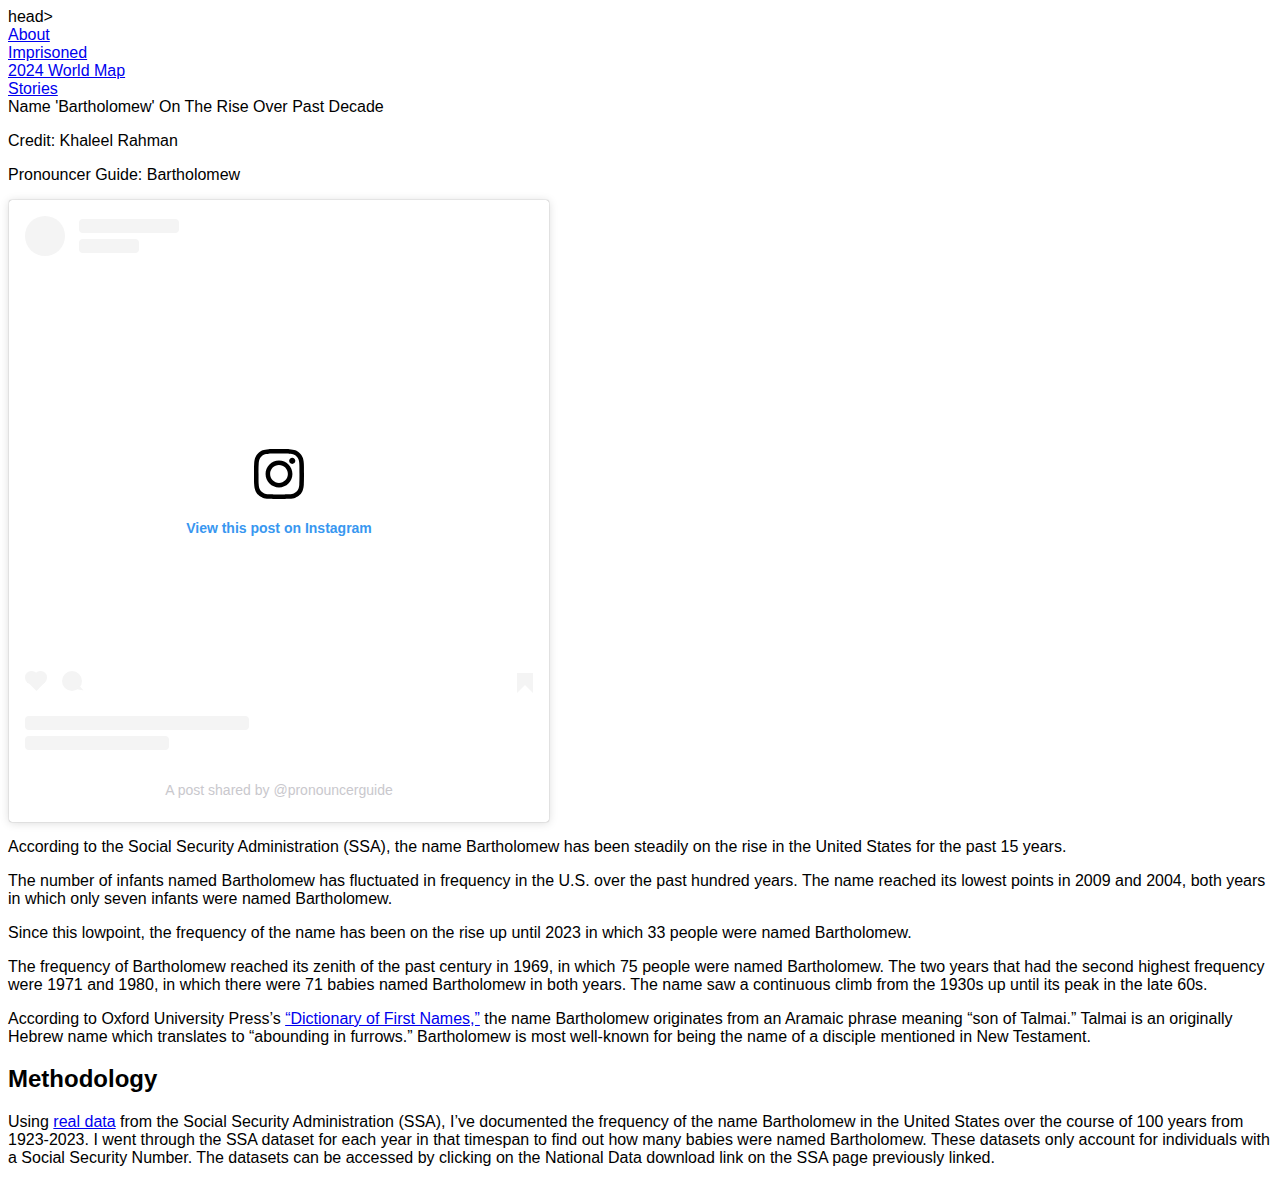
==== rate.html @ bc274679 "frame" ====
head>
   <style>
     body{font-family: Arial}
   </style>
   <link href="rate.css" type="text/css" rel="stylesheet">
 </head>
  <body>
   <div id="content">
    
    <div class="nav-button"> <a href= "index.html">About</a> </div>
    <div class="nav-button"> <a href= "rate.html">Imprisoned</a></div>
    <div class="nav-button"> <a href= "world.html">2024 World Map</a></div>
    <div class="nav-button"> <a href= "stories.html">Stories</a></div>
    </div>
  
   <h>
 Name 'Bartholomew' On The Rise Over Past Decade<link href="rate.css" type="text/css"
       rel="stylesheet">
 </h>
<!-- I embedded a flourish link to a data visualization crucial for the story -->    
<div class="flourish-embed flourish-chart" data-src="visualisation/21775090"><script src="https://public.flourish.studio/resources/embed.js"></script><noscript><img src="https://public.flourish.studio/visualisation/21775090/thumbnail" width="100%" alt="chart visualization" /></noscript></div>  <p>
   Credit: Khaleel Rahman
 </p>
<p>
   Pronouncer Guide: Bartholomew
   <blockquote class="instagram-media" data-instgrm-permalink="https://www.instagram.com/reel/DGwDd0Kxl8K/?utm_source=ig_embed&amp;utm_campaign=loading" data-instgrm-version="14" style=" background:#FFF; border:0; border-radius:3px; box-shadow:0 0 1px 0 rgba(0,0,0,0.5),0 1px 10px 0 rgba(0,0,0,0.15); margin: 1px; max-width:540px; min-width:326px; padding:0; width:99.375%; width:-webkit-calc(100% - 2px); width:calc(100% - 2px);"><div style="padding:16px;"> <a href="https://www.instagram.com/reel/DGwDd0Kxl8K/?utm_source=ig_embed&amp;utm_campaign=loading" style=" background:#FFFFFF; line-height:0; padding:0 0; text-align:center; text-decoration:none; width:100%;" target="_blank"> <div style=" display: flex; flex-direction: row; align-items: center;"> <div style="background-color: #F4F4F4; border-radius: 50%; flex-grow: 0; height: 40px; margin-right: 14px; width: 40px;"></div> <div style="display: flex; flex-direction: column; flex-grow: 1; justify-content: center;"> <div style=" background-color: #F4F4F4; border-radius: 4px; flex-grow: 0; height: 14px; margin-bottom: 6px; width: 100px;"></div> <div style=" background-color: #F4F4F4; border-radius: 4px; flex-grow: 0; height: 14px; width: 60px;"></div></div></div><div style="padding: 19% 0;"></div> <div style="display:block; height:50px; margin:0 auto 12px; width:50px;"><svg width="50px" height="50px" viewBox="0 0 60 60" version="1.1" xmlns="https://www.w3.org/2000/svg" xmlns:xlink="https://www.w3.org/1999/xlink"><g stroke="none" stroke-width="1" fill="none" fill-rule="evenodd"><g transform="translate(-511.000000, -20.000000)" fill="#000000"><g><path d="M556.869,30.41 C554.814,30.41 553.148,32.076 553.148,34.131 C553.148,36.186 554.814,37.852 556.869,37.852 C558.924,37.852 560.59,36.186 560.59,34.131 C560.59,32.076 558.924,30.41 556.869,30.41 M541,60.657 C535.114,60.657 530.342,55.887 530.342,50 C530.342,44.114 535.114,39.342 541,39.342 C546.887,39.342 551.658,44.114 551.658,50 C551.658,55.887 546.887,60.657 541,60.657 M541,33.886 C532.1,33.886 524.886,41.1 524.886,50 C524.886,58.899 532.1,66.113 541,66.113 C549.9,66.113 557.115,58.899 557.115,50 C557.115,41.1 549.9,33.886 541,33.886 M565.378,62.101 C565.244,65.022 564.756,66.606 564.346,67.663 C563.803,69.06 563.154,70.057 562.106,71.106 C561.058,72.155 560.06,72.803 558.662,73.347 C557.607,73.757 556.021,74.244 553.102,74.378 C549.944,74.521 548.997,74.552 541,74.552 C533.003,74.552 532.056,74.521 528.898,74.378 C525.979,74.244 524.393,73.757 523.338,73.347 C521.94,72.803 520.942,72.155 519.894,71.106 C518.846,70.057 518.197,69.06 517.654,67.663 C517.244,66.606 516.755,65.022 516.623,62.101 C516.479,58.943 516.448,57.996 516.448,50 C516.448,42.003 516.479,41.056 516.623,37.899 C516.755,34.978 517.244,33.391 517.654,32.338 C518.197,30.938 518.846,29.942 519.894,28.894 C520.942,27.846 521.94,27.196 523.338,26.654 C524.393,26.244 525.979,25.756 528.898,25.623 C532.057,25.479 533.004,25.448 541,25.448 C548.997,25.448 549.943,25.479 553.102,25.623 C556.021,25.756 557.607,26.244 558.662,26.654 C560.06,27.196 561.058,27.846 562.106,28.894 C563.154,29.942 563.803,30.938 564.346,32.338 C564.756,33.391 565.244,34.978 565.378,37.899 C565.522,41.056 565.552,42.003 565.552,50 C565.552,57.996 565.522,58.943 565.378,62.101 M570.82,37.631 C570.674,34.438 570.167,32.258 569.425,30.349 C568.659,28.377 567.633,26.702 565.965,25.035 C564.297,23.368 562.623,22.342 560.652,21.575 C558.743,20.834 556.562,20.326 553.369,20.18 C550.169,20.033 549.148,20 541,20 C532.853,20 531.831,20.033 528.631,20.18 C525.438,20.326 523.257,20.834 521.349,21.575 C519.376,22.342 517.703,23.368 516.035,25.035 C514.368,26.702 513.342,28.377 512.574,30.349 C511.834,32.258 511.326,34.438 511.181,37.631 C511.035,40.831 511,41.851 511,50 C511,58.147 511.035,59.17 511.181,62.369 C511.326,65.562 511.834,67.743 512.574,69.651 C513.342,71.625 514.368,73.296 516.035,74.965 C517.703,76.634 519.376,77.658 521.349,78.425 C523.257,79.167 525.438,79.673 528.631,79.82 C531.831,79.965 532.853,80.001 541,80.001 C549.148,80.001 550.169,79.965 553.369,79.82 C556.562,79.673 558.743,79.167 560.652,78.425 C562.623,77.658 564.297,76.634 565.965,74.965 C567.633,73.296 568.659,71.625 569.425,69.651 C570.167,67.743 570.674,65.562 570.82,62.369 C570.966,59.17 571,58.147 571,50 C571,41.851 570.966,40.831 570.82,37.631"></path></g></g></g></svg></div><div style="padding-top: 8px;"> <div style=" color:#3897f0; font-family:Arial,sans-serif; font-size:14px; font-style:normal; font-weight:550; line-height:18px;">View this post on Instagram</div></div><div style="padding: 12.5% 0;"></div> <div style="display: flex; flex-direction: row; margin-bottom: 14px; align-items: center;"><div> <div style="background-color: #F4F4F4; border-radius: 50%; height: 12.5px; width: 12.5px; transform: translateX(0px) translateY(7px);"></div> <div style="background-color: #F4F4F4; height: 12.5px; transform: rotate(-45deg) translateX(3px) translateY(1px); width: 12.5px; flex-grow: 0; margin-right: 14px; margin-left: 2px;"></div> <div style="background-color: #F4F4F4; border-radius: 50%; height: 12.5px; width: 12.5px; transform: translateX(9px) translateY(-18px);"></div></div><div style="margin-left: 8px;"> <div style=" background-color: #F4F4F4; border-radius: 50%; flex-grow: 0; height: 20px; width: 20px;"></div> <div style=" width: 0; height: 0; border-top: 2px solid transparent; border-left: 6px solid #f4f4f4; border-bottom: 2px solid transparent; transform: translateX(16px) translateY(-4px) rotate(30deg)"></div></div><div style="margin-left: auto;"> <div style=" width: 0px; border-top: 8px solid #F4F4F4; border-right: 8px solid transparent; transform: translateY(16px);"></div> <div style=" background-color: #F4F4F4; flex-grow: 0; height: 12px; width: 16px; transform: translateY(-4px);"></div> <div style=" width: 0; height: 0; border-top: 8px solid #F4F4F4; border-left: 8px solid transparent; transform: translateY(-4px) translateX(8px);"></div></div></div> <div style="display: flex; flex-direction: column; flex-grow: 1; justify-content: center; margin-bottom: 24px;"> <div style=" background-color: #F4F4F4; border-radius: 4px; flex-grow: 0; height: 14px; margin-bottom: 6px; width: 224px;"></div> <div style=" background-color: #F4F4F4; border-radius: 4px; flex-grow: 0; height: 14px; width: 144px;"></div></div></a><p style=" color:#c9c8cd; font-family:Arial,sans-serif; font-size:14px; line-height:17px; margin-bottom:0; margin-top:8px; overflow:hidden; padding:8px 0 7px; text-align:center; text-overflow:ellipsis; white-space:nowrap;"><a href="https://www.instagram.com/reel/DGwDd0Kxl8K/?utm_source=ig_embed&amp;utm_campaign=loading" style=" color:#c9c8cd; font-family:Arial,sans-serif; font-size:14px; font-style:normal; font-weight:normal; line-height:17px; text-decoration:none;" target="_blank">A post shared by @pronouncerguide</a></p></div></blockquote>
<script async src="//www.instagram.com/embed.js"></script>
 </p>

 <p>
   According to the Social Security Administration (SSA), the name Bartholomew has been steadily on the rise in the United States for the past 15 years.
   </p>
  
   <p>
   The number of infants named Bartholomew has fluctuated in frequency in the U.S. over the past hundred years. The name reached its lowest points in 2009 and 2004, both years in which only seven infants were named Bartholomew. 
   </p>
  
   <p>
   Since this lowpoint, the frequency of the name has been on the rise up until 2023 in which 33 people were named Bartholomew.
   </p>
  
   <p>
   The frequency of Bartholomew reached its zenith of the past century in 1969, in which 75 people were named Bartholomew. The two years that had the second highest frequency were 1971 and 1980, in which there were 71 babies named Bartholomew in both years. The name saw a continuous climb from the 1930s up until its peak in the late 60s.
   </p>
  
   <p>
   According to Oxford University Press’s <a href="https://books.google.com/books?id=9nd05X_awIgC&pg=PT81#v=onepage&q&f=false"> “Dictionary of First Names,”</a>
    the name Bartholomew originates from an Aramaic phrase meaning “son of Talmai.” Talmai is an originally Hebrew name which translates to “abounding in furrows.” Bartholomew is most well-known for being the name of  a disciple mentioned in New Testament.
   </p>
  
 <h2>
   Methodology
 </h2>
 <p>
   Using <a href="https://www.ssa.gov/oact/babynames/limits.html">real data</a>  from the Social Security Administration (SSA), I’ve documented the frequency of the name Bartholomew in the United States over the course of 100 years from 1923-2023. I went through the SSA dataset for each year in that timespan to find out how many babies were named Bartholomew. These datasets only account for individuals with a Social Security Number. The datasets can be accessed by clicking on the National Data download link on the SSA page previously linked.
  <!-- I used an href link to link to the source of my data so readers can go directly to the SSA website to examine the raw data for themselves. -->    

   </p>
   
      </div>
 </body>
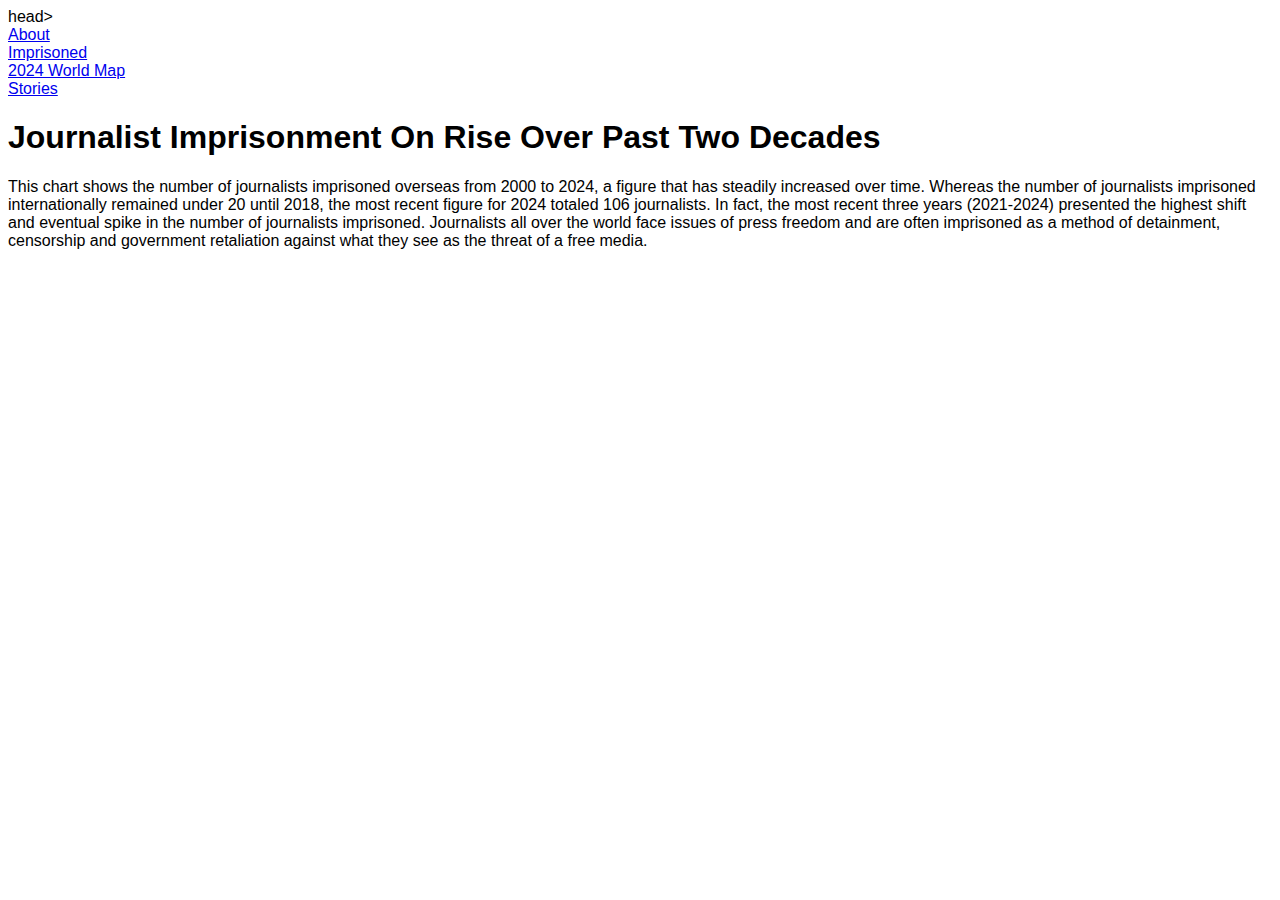
==== commit 10b06539: "built" ====
--- a/rate.html
+++ b/rate.html
@@ -7,55 +7,25 @@
   <body>
    <div id="content">
     
-    <div class="nav-button"> <a href= "index.html">About</a> </div>
-    <div class="nav-button"> <a href= "rate.html">Imprisoned</a></div>
-    <div class="nav-button"> <a href= "world.html">2024 World Map</a></div>
-    <div class="nav-button"> <a href= "stories.html">Stories</a></div>
-    </div>
+       <div id="nav-bar">
+        <div class="nav-button"> <a href= "index.html">About</a> </div>
+ <div class="nav-button"> <a href= "rate.html">Imprisoned</a></div>
+ <div class="nav-button"> <a href= "world.html">2024 World Map</a></div>
+ <div class="nav-button"> <a href= "stories.html">Stories</a></div>
+ </div>
   
-   <h>
- Name 'Bartholomew' On The Rise Over Past Decade<link href="rate.css" type="text/css"
+   <h1>
+ Journalist Imprisonment On Rise Over Past Two Decades <link href="rate.css" type="text/css"
        rel="stylesheet">
- </h>
+ </h1>
 <!-- I embedded a flourish link to a data visualization crucial for the story -->    
-<div class="flourish-embed flourish-chart" data-src="visualisation/21775090"><script src="https://public.flourish.studio/resources/embed.js"></script><noscript><img src="https://public.flourish.studio/visualisation/21775090/thumbnail" width="100%" alt="chart visualization" /></noscript></div>  <p>
-   Credit: Khaleel Rahman
- </p>
-<p>
-   Pronouncer Guide: Bartholomew
-   <blockquote class="instagram-media" data-instgrm-permalink="https://www.instagram.com/reel/DGwDd0Kxl8K/?utm_source=ig_embed&amp;utm_campaign=loading" data-instgrm-version="14" style=" background:#FFF; border:0; border-radius:3px; box-shadow:0 0 1px 0 rgba(0,0,0,0.5),0 1px 10px 0 rgba(0,0,0,0.15); margin: 1px; max-width:540px; min-width:326px; padding:0; width:99.375%; width:-webkit-calc(100% - 2px); width:calc(100% - 2px);"><div style="padding:16px;"> <a href="https://www.instagram.com/reel/DGwDd0Kxl8K/?utm_source=ig_embed&amp;utm_campaign=loading" style=" background:#FFFFFF; line-height:0; padding:0 0; text-align:center; text-decoration:none; width:100%;" target="_blank"> <div style=" display: flex; flex-direction: row; align-items: center;"> <div style="background-color: #F4F4F4; border-radius: 50%; flex-grow: 0; height: 40px; margin-right: 14px; width: 40px;"></div> <div style="display: flex; flex-direction: column; flex-grow: 1; justify-content: center;"> <div style=" background-color: #F4F4F4; border-radius: 4px; flex-grow: 0; height: 14px; margin-bottom: 6px; width: 100px;"></div> <div style=" background-color: #F4F4F4; border-radius: 4px; flex-grow: 0; height: 14px; width: 60px;"></div></div></div><div style="padding: 19% 0;"></div> <div style="display:block; height:50px; margin:0 auto 12px; width:50px;"><svg width="50px" height="50px" viewBox="0 0 60 60" version="1.1" xmlns="https://www.w3.org/2000/svg" xmlns:xlink="https://www.w3.org/1999/xlink"><g stroke="none" stroke-width="1" fill="none" fill-rule="evenodd"><g transform="translate(-511.000000, -20.000000)" fill="#000000"><g><path d="M556.869,30.41 C554.814,30.41 553.148,32.076 553.148,34.131 C553.148,36.186 554.814,37.852 556.869,37.852 C558.924,37.852 560.59,36.186 560.59,34.131 C560.59,32.076 558.924,30.41 556.869,30.41 M541,60.657 C535.114,60.657 530.342,55.887 530.342,50 C530.342,44.114 535.114,39.342 541,39.342 C546.887,39.342 551.658,44.114 551.658,50 C551.658,55.887 546.887,60.657 541,60.657 M541,33.886 C532.1,33.886 524.886,41.1 524.886,50 C524.886,58.899 532.1,66.113 541,66.113 C549.9,66.113 557.115,58.899 557.115,50 C557.115,41.1 549.9,33.886 541,33.886 M565.378,62.101 C565.244,65.022 564.756,66.606 564.346,67.663 C563.803,69.06 563.154,70.057 562.106,71.106 C561.058,72.155 560.06,72.803 558.662,73.347 C557.607,73.757 556.021,74.244 553.102,74.378 C549.944,74.521 548.997,74.552 541,74.552 C533.003,74.552 532.056,74.521 528.898,74.378 C525.979,74.244 524.393,73.757 523.338,73.347 C521.94,72.803 520.942,72.155 519.894,71.106 C518.846,70.057 518.197,69.06 517.654,67.663 C517.244,66.606 516.755,65.022 516.623,62.101 C516.479,58.943 516.448,57.996 516.448,50 C516.448,42.003 516.479,41.056 516.623,37.899 C516.755,34.978 517.244,33.391 517.654,32.338 C518.197,30.938 518.846,29.942 519.894,28.894 C520.942,27.846 521.94,27.196 523.338,26.654 C524.393,26.244 525.979,25.756 528.898,25.623 C532.057,25.479 533.004,25.448 541,25.448 C548.997,25.448 549.943,25.479 553.102,25.623 C556.021,25.756 557.607,26.244 558.662,26.654 C560.06,27.196 561.058,27.846 562.106,28.894 C563.154,29.942 563.803,30.938 564.346,32.338 C564.756,33.391 565.244,34.978 565.378,37.899 C565.522,41.056 565.552,42.003 565.552,50 C565.552,57.996 565.522,58.943 565.378,62.101 M570.82,37.631 C570.674,34.438 570.167,32.258 569.425,30.349 C568.659,28.377 567.633,26.702 565.965,25.035 C564.297,23.368 562.623,22.342 560.652,21.575 C558.743,20.834 556.562,20.326 553.369,20.18 C550.169,20.033 549.148,20 541,20 C532.853,20 531.831,20.033 528.631,20.18 C525.438,20.326 523.257,20.834 521.349,21.575 C519.376,22.342 517.703,23.368 516.035,25.035 C514.368,26.702 513.342,28.377 512.574,30.349 C511.834,32.258 511.326,34.438 511.181,37.631 C511.035,40.831 511,41.851 511,50 C511,58.147 511.035,59.17 511.181,62.369 C511.326,65.562 511.834,67.743 512.574,69.651 C513.342,71.625 514.368,73.296 516.035,74.965 C517.703,76.634 519.376,77.658 521.349,78.425 C523.257,79.167 525.438,79.673 528.631,79.82 C531.831,79.965 532.853,80.001 541,80.001 C549.148,80.001 550.169,79.965 553.369,79.82 C556.562,79.673 558.743,79.167 560.652,78.425 C562.623,77.658 564.297,76.634 565.965,74.965 C567.633,73.296 568.659,71.625 569.425,69.651 C570.167,67.743 570.674,65.562 570.82,62.369 C570.966,59.17 571,58.147 571,50 C571,41.851 570.966,40.831 570.82,37.631"></path></g></g></g></svg></div><div style="padding-top: 8px;"> <div style=" color:#3897f0; font-family:Arial,sans-serif; font-size:14px; font-style:normal; font-weight:550; line-height:18px;">View this post on Instagram</div></div><div style="padding: 12.5% 0;"></div> <div style="display: flex; flex-direction: row; margin-bottom: 14px; align-items: center;"><div> <div style="background-color: #F4F4F4; border-radius: 50%; height: 12.5px; width: 12.5px; transform: translateX(0px) translateY(7px);"></div> <div style="background-color: #F4F4F4; height: 12.5px; transform: rotate(-45deg) translateX(3px) translateY(1px); width: 12.5px; flex-grow: 0; margin-right: 14px; margin-left: 2px;"></div> <div style="background-color: #F4F4F4; border-radius: 50%; height: 12.5px; width: 12.5px; transform: translateX(9px) translateY(-18px);"></div></div><div style="margin-left: 8px;"> <div style=" background-color: #F4F4F4; border-radius: 50%; flex-grow: 0; height: 20px; width: 20px;"></div> <div style=" width: 0; height: 0; border-top: 2px solid transparent; border-left: 6px solid #f4f4f4; border-bottom: 2px solid transparent; transform: translateX(16px) translateY(-4px) rotate(30deg)"></div></div><div style="margin-left: auto;"> <div style=" width: 0px; border-top: 8px solid #F4F4F4; border-right: 8px solid transparent; transform: translateY(16px);"></div> <div style=" background-color: #F4F4F4; flex-grow: 0; height: 12px; width: 16px; transform: translateY(-4px);"></div> <div style=" width: 0; height: 0; border-top: 8px solid #F4F4F4; border-left: 8px solid transparent; transform: translateY(-4px) translateX(8px);"></div></div></div> <div style="display: flex; flex-direction: column; flex-grow: 1; justify-content: center; margin-bottom: 24px;"> <div style=" background-color: #F4F4F4; border-radius: 4px; flex-grow: 0; height: 14px; margin-bottom: 6px; width: 224px;"></div> <div style=" background-color: #F4F4F4; border-radius: 4px; flex-grow: 0; height: 14px; width: 144px;"></div></div></a><p style=" color:#c9c8cd; font-family:Arial,sans-serif; font-size:14px; line-height:17px; margin-bottom:0; margin-top:8px; overflow:hidden; padding:8px 0 7px; text-align:center; text-overflow:ellipsis; white-space:nowrap;"><a href="https://www.instagram.com/reel/DGwDd0Kxl8K/?utm_source=ig_embed&amp;utm_campaign=loading" style=" color:#c9c8cd; font-family:Arial,sans-serif; font-size:14px; font-style:normal; font-weight:normal; line-height:17px; text-decoration:none;" target="_blank">A post shared by @pronouncerguide</a></p></div></blockquote>
-<script async src="//www.instagram.com/embed.js"></script>
- </p>
+<div class="flourish-embed flourish-chart" data-src="visualisation/21909456"><script src="https://public.flourish.studio/resources/embed.js"></script><noscript><img src="https://public.flourish.studio/visualisation/21909456/thumbnail" width="100%" alt="chart visualization" /></noscript></div> </p>
 
  <p>
-   According to the Social Security Administration (SSA), the name Bartholomew has been steadily on the rise in the United States for the past 15 years.
-   </p>
+    This chart shows the number of journalists imprisoned overseas from 2000 to 2024, a figure that has steadily increased over time. Whereas the number of journalists imprisoned internationally remained under 20 until 2018, the most recent figure for 2024 totaled 106 journalists. In fact, the most recent three years (2021-2024) presented the highest shift and eventual spike in the number of journalists imprisoned. Journalists all over the world face issues of press freedom and are often imprisoned as a method of detainment, censorship and government retaliation against what they see as the threat of a free media.  
+</p>
   
-   <p>
-   The number of infants named Bartholomew has fluctuated in frequency in the U.S. over the past hundred years. The name reached its lowest points in 2009 and 2004, both years in which only seven infants were named Bartholomew. 
-   </p>
-  
-   <p>
-   Since this lowpoint, the frequency of the name has been on the rise up until 2023 in which 33 people were named Bartholomew.
-   </p>
-  
-   <p>
-   The frequency of Bartholomew reached its zenith of the past century in 1969, in which 75 people were named Bartholomew. The two years that had the second highest frequency were 1971 and 1980, in which there were 71 babies named Bartholomew in both years. The name saw a continuous climb from the 1930s up until its peak in the late 60s.
-   </p>
-  
-   <p>
-   According to Oxford University Press’s <a href="https://books.google.com/books?id=9nd05X_awIgC&pg=PT81#v=onepage&q&f=false"> “Dictionary of First Names,”</a>
-    the name Bartholomew originates from an Aramaic phrase meaning “son of Talmai.” Talmai is an originally Hebrew name which translates to “abounding in furrows.” Bartholomew is most well-known for being the name of  a disciple mentioned in New Testament.
-   </p>
-  
- <h2>
-   Methodology
- </h2>
- <p>
-   Using <a href="https://www.ssa.gov/oact/babynames/limits.html">real data</a>  from the Social Security Administration (SSA), I’ve documented the frequency of the name Bartholomew in the United States over the course of 100 years from 1923-2023. I went through the SSA dataset for each year in that timespan to find out how many babies were named Bartholomew. These datasets only account for individuals with a Social Security Number. The datasets can be accessed by clicking on the National Data download link on the SSA page previously linked.
-  <!-- I used an href link to link to the source of my data so readers can go directly to the SSA website to examine the raw data for themselves. -->    
-
-   </p>
+   
    
       </div>
  </body>
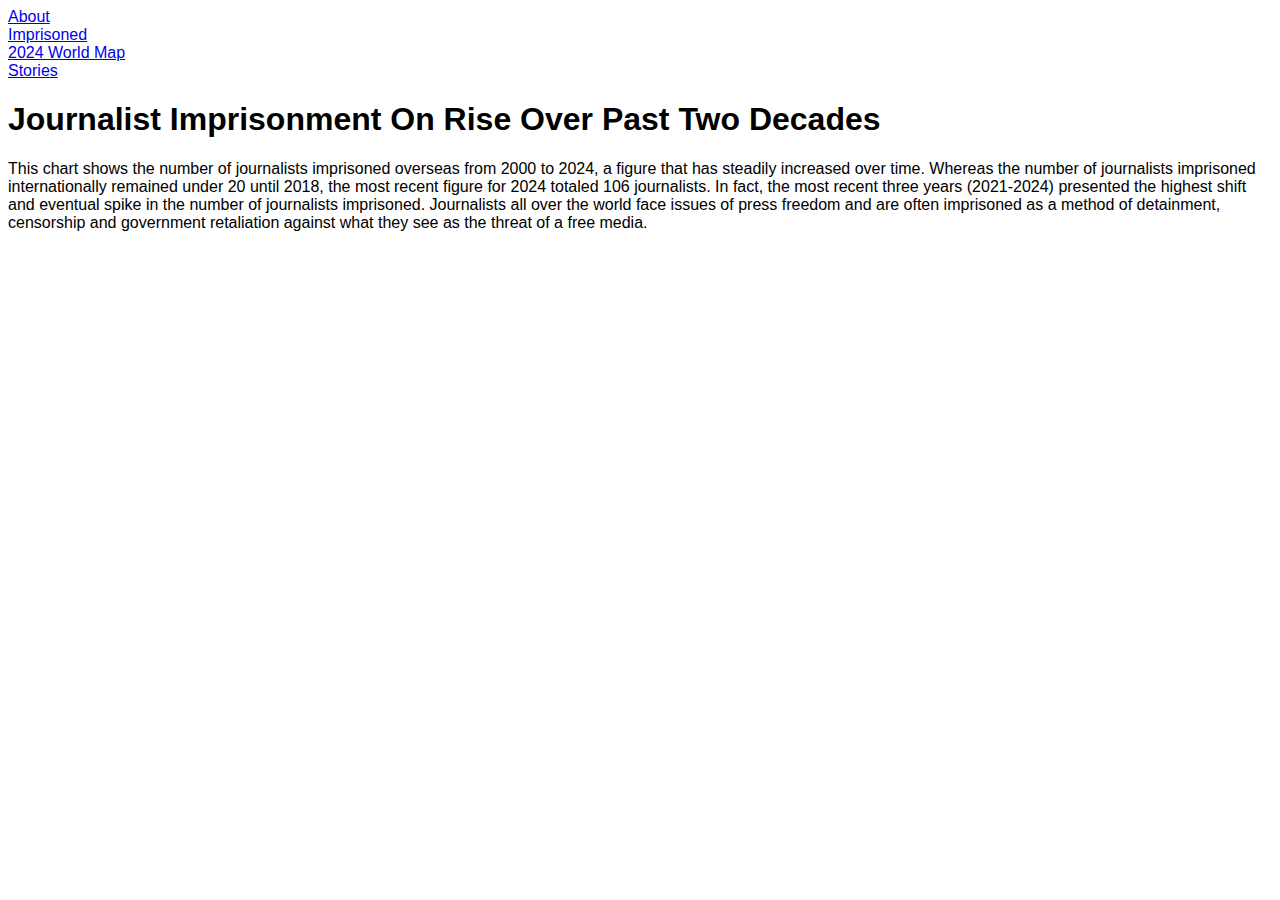
==== commit 7b517f55: "head" ====
--- a/rate.html
+++ b/rate.html
@@ -1,4 +1,4 @@
-head>
+<head>
    <style>
      body{font-family: Arial}
    </style>
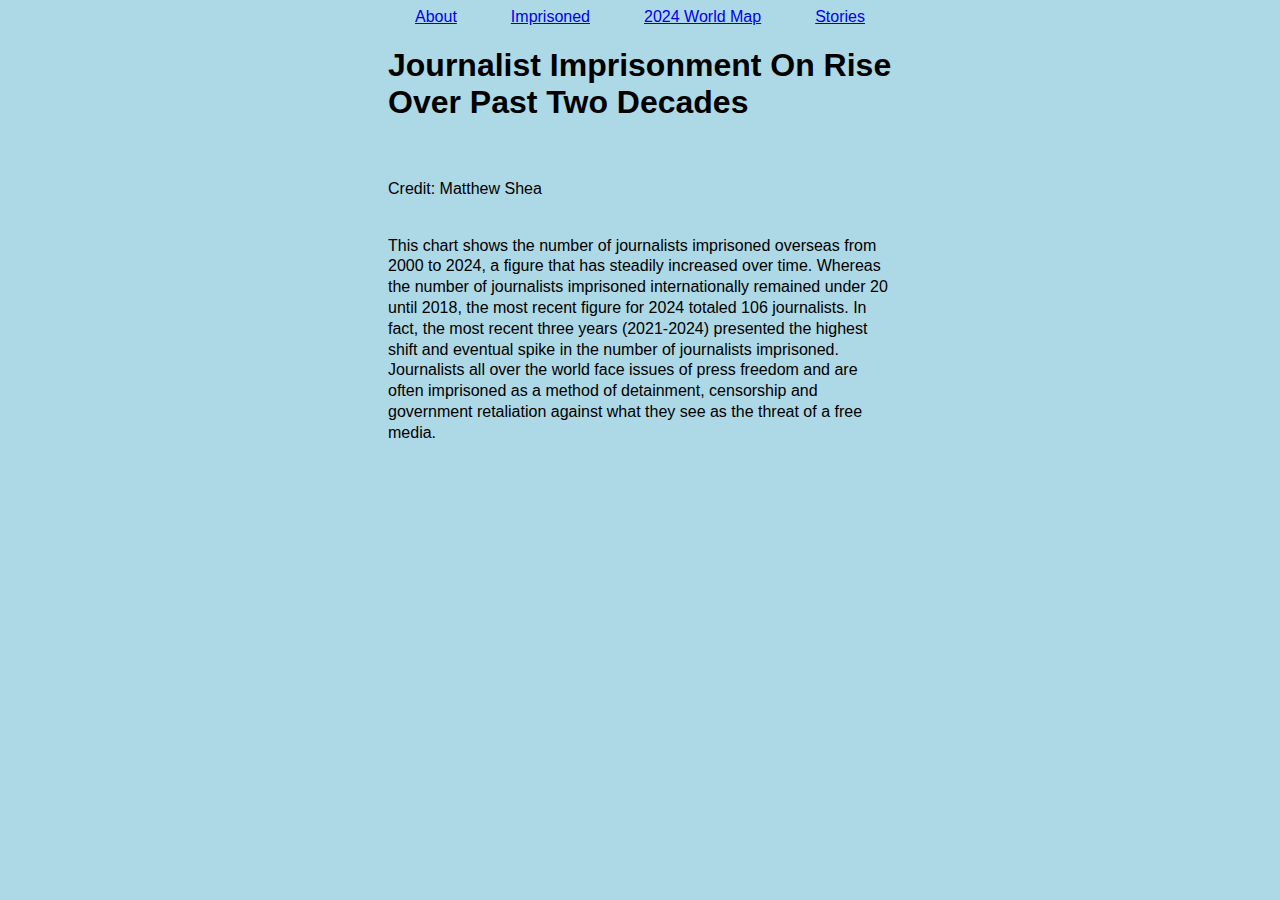
==== commit 4ba38056: "Update rate.html" ====
--- a/rate.html
+++ b/rate.html
@@ -21,6 +21,10 @@
 <!-- I embedded a flourish link to a data visualization crucial for the story -->    
 <div class="flourish-embed flourish-chart" data-src="visualisation/21909456"><script src="https://public.flourish.studio/resources/embed.js"></script><noscript><img src="https://public.flourish.studio/visualisation/21909456/thumbnail" width="100%" alt="chart visualization" /></noscript></div> </p>
 
+<p>
+    Credit: Matthew Shea
+</p>
+
  <p>
     This chart shows the number of journalists imprisoned overseas from 2000 to 2024, a figure that has steadily increased over time. Whereas the number of journalists imprisoned internationally remained under 20 until 2018, the most recent figure for 2024 totaled 106 journalists. In fact, the most recent three years (2021-2024) presented the highest shift and eventual spike in the number of journalists imprisoned. Journalists all over the world face issues of press freedom and are often imprisoned as a method of detainment, censorship and government retaliation against what they see as the threat of a free media.  
 </p>
--- a/rate.css
+++ b/rate.css
@@ -0,0 +1,34 @@
+body {
+    padding-left:10%;
+    padding-right:10%; 
+    background-color: #ADD8E6;
+  }
+   h {
+    font-size:2em;
+    font-family: Helvetica;
+  }
+   p {
+    font size: 1.2em;
+    line-height: 1.3em;
+    padding-bottom: 20px;
+   
+  }
+   #nav-bar {
+  Display: flex;
+  Flex-direction: row;
+   }
+   .nav-button {
+  Margin: auto
+  }
+  
+  /*responsive design*/
+  #content {
+    width: 50%;
+      margin: auto;
+  }
+   @media (orientation:portrait) {
+    #content {width:100%;
+    }
+  }
+  
+ --- a/rate.css
+++ b/rate.css
@@ -0,0 +1,34 @@
+body {
+    padding-left:10%;
+    padding-right:10%; 
+    background-color: #ADD8E6;
+  }
+   h {
+    font-size:2em;
+    font-family: Helvetica;
+  }
+   p {
+    font size: 1.2em;
+    line-height: 1.3em;
+    padding-bottom: 20px;
+   
+  }
+   #nav-bar {
+  Display: flex;
+  Flex-direction: row;
+   }
+   .nav-button {
+  Margin: auto
+  }
+  
+  /*responsive design*/
+  #content {
+    width: 50%;
+      margin: auto;
+  }
+   @media (orientation:portrait) {
+    #content {width:100%;
+    }
+  }
+  
+ 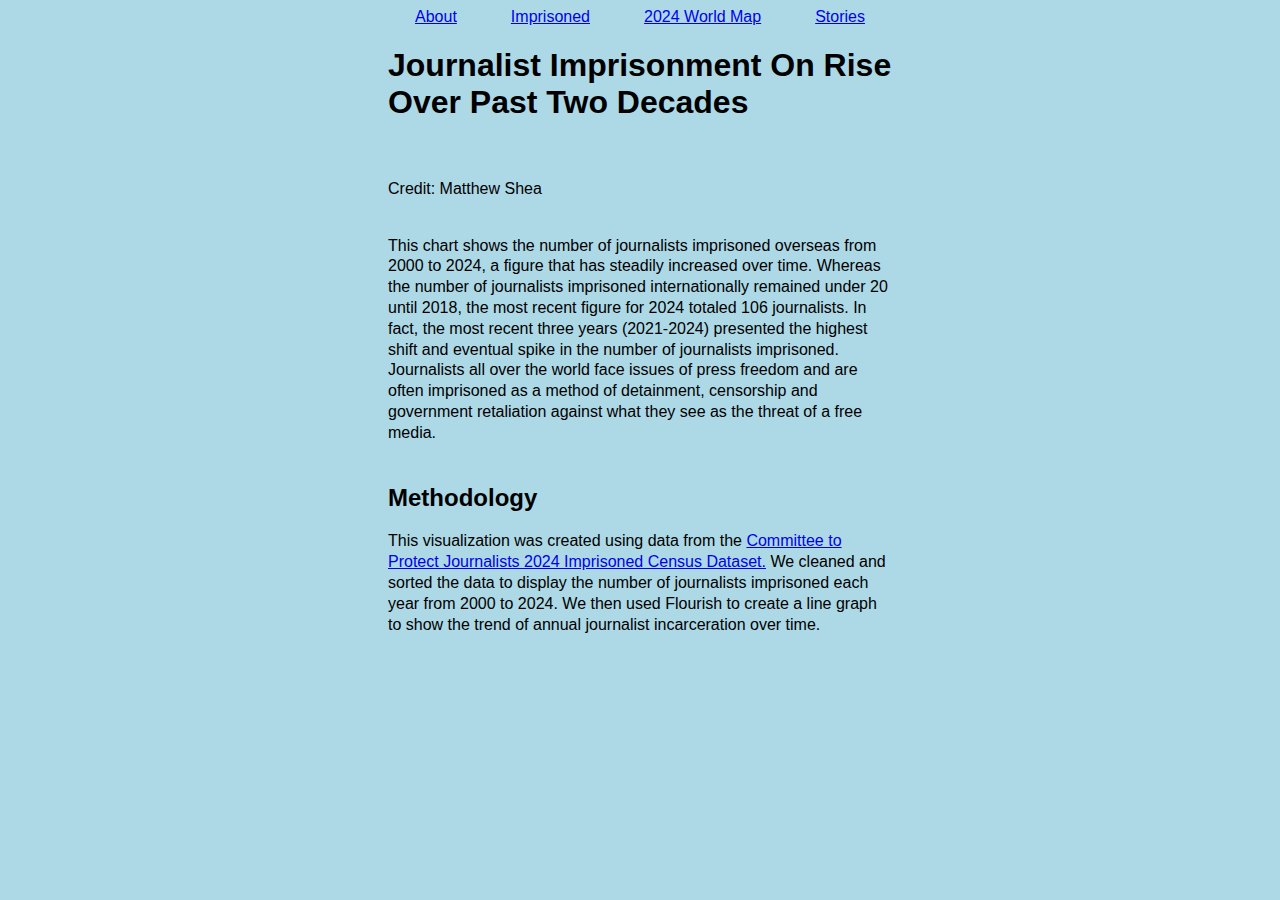
==== commit 810c74d1: "n" ====
--- a/rate.html
+++ b/rate.html
@@ -29,7 +29,13 @@
     This chart shows the number of journalists imprisoned overseas from 2000 to 2024, a figure that has steadily increased over time. Whereas the number of journalists imprisoned internationally remained under 20 until 2018, the most recent figure for 2024 totaled 106 journalists. In fact, the most recent three years (2021-2024) presented the highest shift and eventual spike in the number of journalists imprisoned. Journalists all over the world face issues of press freedom and are often imprisoned as a method of detainment, censorship and government retaliation against what they see as the threat of a free media.  
 </p>
   
-   
+<h2>
+    Methodology
+    </h2>
+    <p>
+    This visualization was created using data from the <a href="https://docs.google.com/spreadsheets/d/175x4E2EYCEkk2_l4bPL-eglc3tjyXA-PQe3M0L6QB0g/edit?gid=0#gid=0">Committee to Protect Journalists 2024 Imprisoned Census Dataset.</a> We cleaned and sorted the data to display the number of journalists imprisoned each year from 2000 to 2024. We then used Flourish to create a line graph to show the trend of annual journalist incarceration over time.
+    </p>
+    
    
       </div>
  </body>
